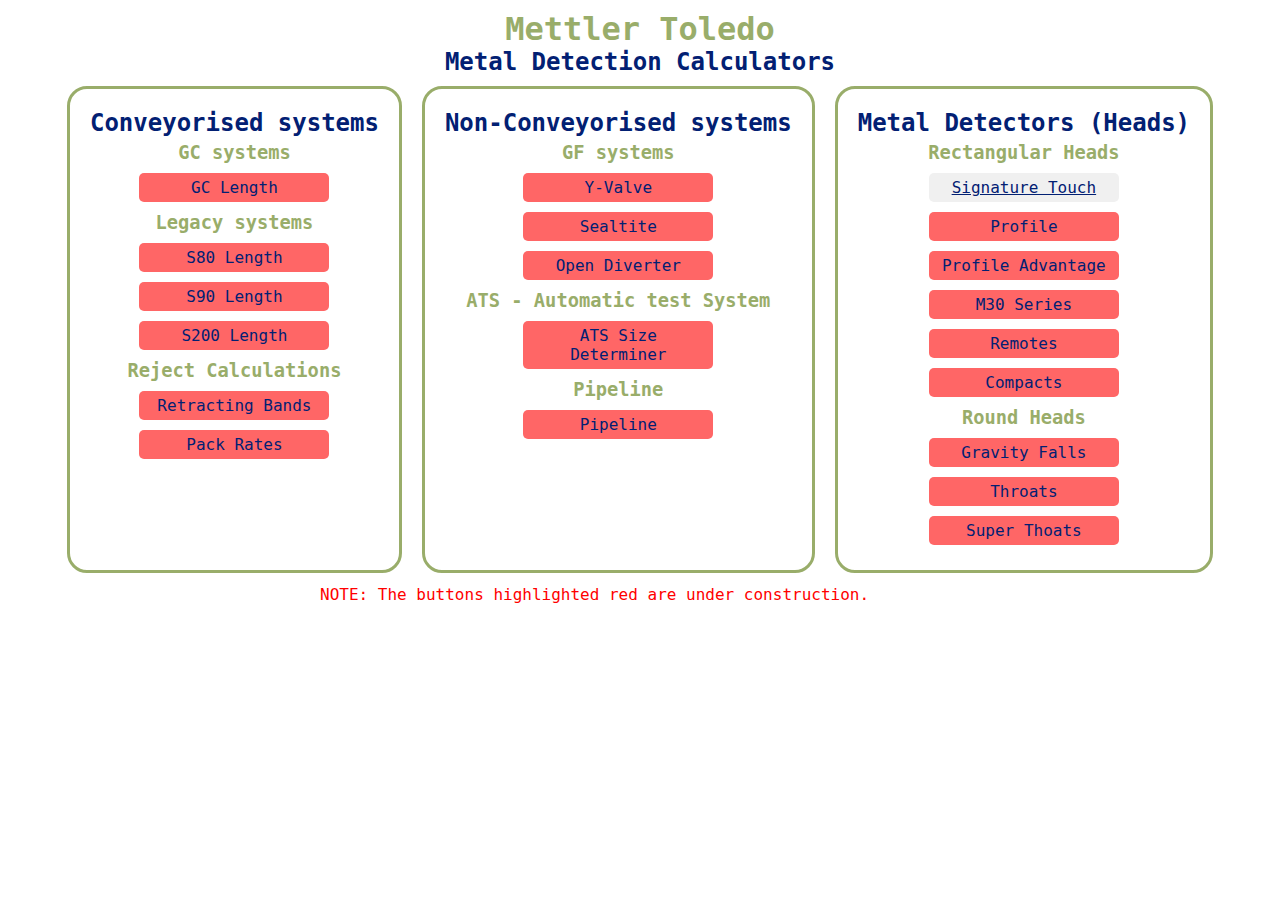
==== homepage/index.html @ 714a41f9 "Restructured and renamed filed" ====
<!DOCTYPE html>
<html lang="en">
  <head>
    <meta charset="UTF-8" />
    <meta http-equiv="X-UA-Compatible" content="IE=edge" />
    <meta name="viewport" content="width=device-width, initial-scale=1.0" />
    <title>MT Safeline Calculator</title>
    <link rel="stylesheet" href="/masterStyles.css" />
    <link rel="stylesheet" href="/homepage/indexStyles.css" />
  </head>
  <body>
    <div class="container1">
      <h1>Mettler Toledo</h1>
      <h2>Metal Detection Calculators</h2>
      <div class="container2">
        <div class="container3 homepageContainer">
          <h2>Conveyorised systems</h2>
          <h3>GC systems</h3>
          <button class="linkBtn">GC Length</button>
          <h3>Legacy systems</h3>
          <button class="linkBtn">S80 Length</button>
          <button class="linkBtn">S90 Length</button>
          <button class="linkBtn">S200 Length</button>
          <h3>Reject Calculations</h3>
          <button class="linkBtn">Retracting Bands</button>
          <button class="linkBtn">Pack Rates</button>
        </div>
        <div class="container3 homepageContainer">
          <h2>Non-Conveyorised systems</h2>
          <h3>GF systems</h3>
          <button class="linkBtn">Y-Valve</button>
          <button class="linkBtn">Sealtite</button>
          <button class="linkBtn">Open Diverter</button>
          <h3>ATS - Automatic test System</h3>
          <button class="linkBtn">ATS Size Determiner</button>
          <h3>Pipeline</h3>
          <button class="linkBtn">Pipeline</button>
        </div>
        <div class="container3 homepageContainer">
          <h2>Metal Detectors (Heads)</h2>
          <h3>Rectangular Heads</h3>
          <!-- <link class="linkBtn" data-url="/detectorSignatureTouch/signatureTouch.html">Signature Touch</link> -->
          <a class="linkBtn" href="/detectorSignatureTouch/signatureTouch.html">Signature Touch</a>
          <button class="linkBtn" data-url="profile.html">Profile</button>
          <button class="linkBtn">Profile Advantage</button>
          <button class="linkBtn">M30 Series</button>
          <button class="linkBtn">Remotes</button>
          <button class="linkBtn">Compacts</button>
          <h3>Round Heads</h3>
          <button class="linkBtn">Gravity Falls</button>
          <button class="linkBtn">Throats</button>
          <button class="linkBtn">Super Thoats</button>
        </div>
      </div>
    </div>
    <p class="note">
      NOTE: The buttons highlighted red are under construction.
    </p>
    <script src="index.js"></script>
  </body>
</html>
---- masterStyles.css ----
/*--------------------------------------------- Global Styles --------------------------------------------- */

* {
  margin: 0px;
  box-sizing: border-box;
  font-family: monospace, sans-serif;
  color: black;

  outline-color: red;
  outline-width: 1px;
}



/*--------------------------------------------- Main Container Styles --------------------------------------------- */

.container1 {
  text-align: center;
  margin-top: 10px;
}

.container2 {
  display: flex;
  justify-content: center;
}

.container3 {
  border: 3px solid #99ad6a;
  border-radius: 20px;
  padding: 20px;
}

.container3LHS {
  padding: 20px;
  margin-top: 20px;
  margin-bottom: 20px;
  display: flex;
  justify-content: center;
}

.container3RHS {
  border: 3px solid #99ad6a;
  border-radius: 20px;
  margin: 40px;
  position: relative;
  display: flex;
  align-items: center;
  justify-content: center;
}

.container4RHS {
  position: relative;
}

h1 {
  color: #99ad6a;
}

h2 {
  color: #022073;
}

h3 {
  margin-top: 5px;
  margin-bottom: 5px;
  color: #99ad6a;
}

button {
  margin-top: 5px;
  margin-bottom: 5px;
  border: none;
  border-radius: 5px;
  color: #022073;
  background-color: #f0f0f0;
  padding: 5px 10px;
  font-size: 16px;
  transition: background-color 0.8s ease;
  width: 190px;
}

a {
  margin-top: 5px;
  margin-bottom: 5px;
  border: red;
  border-radius: 5px;
  color: #022073;
  background-color: #f0f0f0;
  padding: 5px 10px;
  font-size: 16px;
  transition: background-color 0.8s ease;
  width: 190px;
}

img {
  border-radius: 20px;
}

button:hover {
  cursor: pointer;
  background-color: #d9d9d9;
}

form {
  display: flex;
  flex-direction: column;
  justify-content: space-between;
  width: 370px;
  border: 3px solid #99ad6a;
  border-radius: 20px;
  padding: 10px;
}

.formDiv {
  display: flex;
  justify-content: space-between;
  align-items: center;
}


#detector_Weight {
  border-radius: 5px;
  color: #022073;
  width: 150px;
  margin-top: 10px;
}

option {
  width: 300px;
}
select {
  margin-top: 10px;
  width: 160px;
}

label {
  margin-top: 10px;
}

input {
  margin-top: 10px;
  width: 160px;
  margin-left: auto;
  text-align: center;
}

.drawingRequestForm {
  background-color: white;
  border: 3px solid #022073;
  position: absolute;
  top: 50%;
  left: 50%;
  transform: translate(-50%, -50%);
  padding: 20px;
  z-index: 1;
  display: none;
}

.sendDrawingRequestBtn {
  margin-top: 10px;
}

#DetectorInfoContainer {
  display: flex;
  flex-direction: column;
  align-items: flex-start;
}

#outputDetectorInfo {
  margin-top: 10px;
  margin-bottom: 10px;
  width: 344px;
  height: 115px;
  background-color: #f0f0f0;
  color: #022073;
  font-size: 11px;
  text-align: left;
}

.drawingRequestForm {
  background-color: white;
  border: 3px solid #022073;
  position: absolute;
  top: 50%;
  left: 50%;
  transform: translate(-50%, -50%);
  padding: 20px;
  z-index: 1;
  display: none;
}

.sendDrawingRequestBtn {
  margin-top: 10px;
}

.buttons{
  margin-top: 10px;
}
---- homepage/indexStyles.css ----
.homepageContainer {
  display: flex;
  flex-direction: column;
  align-items: center;
  margin: 10px;
}

.note {
  color: red;
  position: absolute;
  top: 65%;
  left: 25%;
}

@media screen and (max-width: 1085px) {
  .container2 {
    flex-direction: column;
  }
}
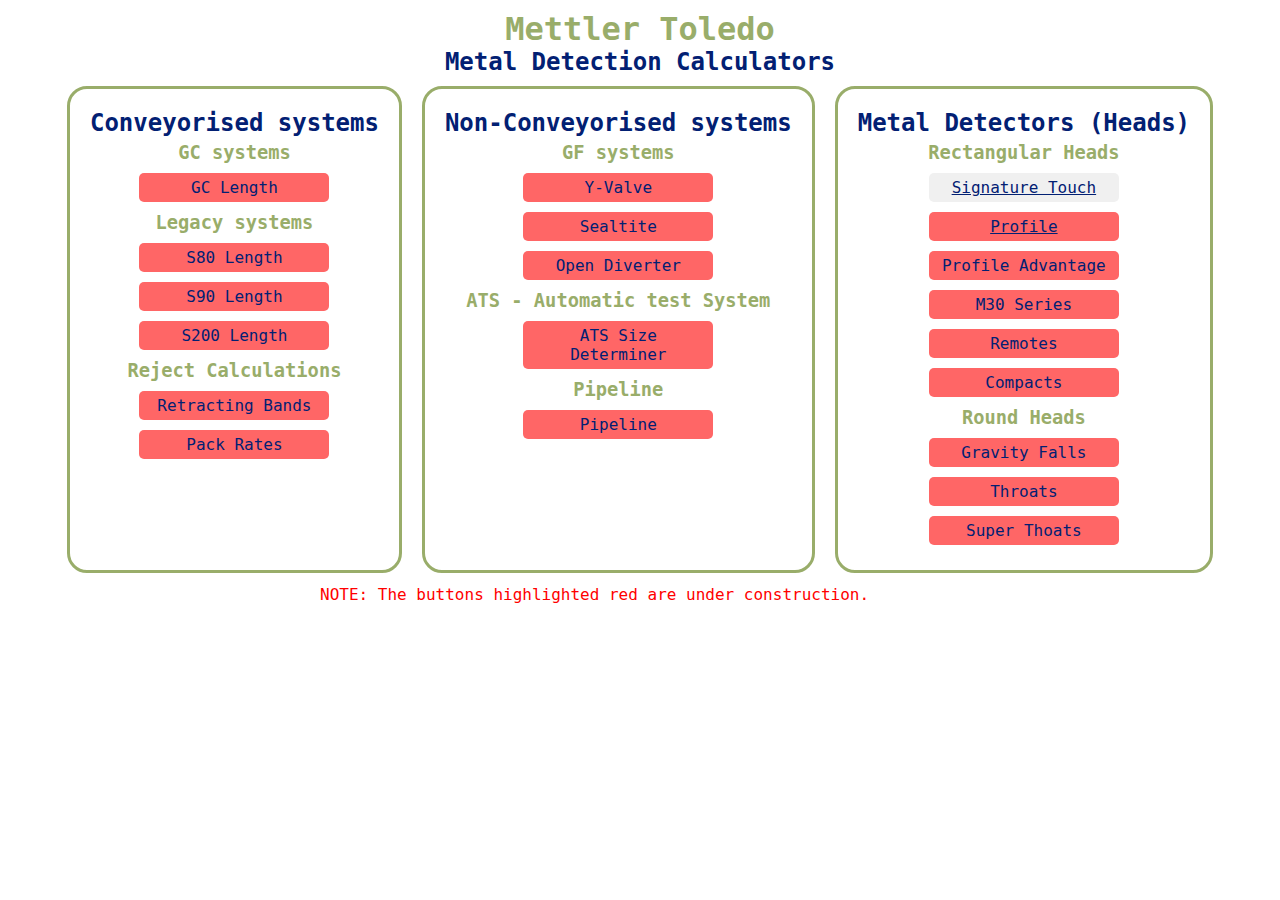
==== commit ac7f7843: "Wrote profile detector info function" ====
--- a/homepage/index.html
+++ b/homepage/index.html
@@ -16,40 +16,39 @@
         <div class="container3 homepageContainer">
           <h2>Conveyorised systems</h2>
           <h3>GC systems</h3>
-          <button class="linkBtn">GC Length</button>
+          <a class="linkBtn">GC Length</a>
           <h3>Legacy systems</h3>
-          <button class="linkBtn">S80 Length</button>
-          <button class="linkBtn">S90 Length</button>
-          <button class="linkBtn">S200 Length</button>
+          <a class="linkBtn">S80 Length</a>
+          <a class="linkBtn">S90 Length</a>
+          <a class="linkBtn">S200 Length</a>
           <h3>Reject Calculations</h3>
-          <button class="linkBtn">Retracting Bands</button>
-          <button class="linkBtn">Pack Rates</button>
+          <a class="linkBtn">Retracting Bands</a>
+          <a class="linkBtn">Pack Rates</a>
         </div>
         <div class="container3 homepageContainer">
           <h2>Non-Conveyorised systems</h2>
           <h3>GF systems</h3>
-          <button class="linkBtn">Y-Valve</button>
-          <button class="linkBtn">Sealtite</button>
-          <button class="linkBtn">Open Diverter</button>
+          <a class="linkBtn">Y-Valve</a>
+          <a class="linkBtn">Sealtite</a>
+          <a class="linkBtn">Open Diverter</a>
           <h3>ATS - Automatic test System</h3>
-          <button class="linkBtn">ATS Size Determiner</button>
+          <a class="linkBtn">ATS Size Determiner</a>
           <h3>Pipeline</h3>
-          <button class="linkBtn">Pipeline</button>
+          <a class="linkBtn">Pipeline</a>
         </div>
         <div class="container3 homepageContainer">
           <h2>Metal Detectors (Heads)</h2>
           <h3>Rectangular Heads</h3>
-          <!-- <link class="linkBtn" data-url="/detectorSignatureTouch/signatureTouch.html">Signature Touch</link> -->
           <a class="linkBtn" href="/detectorSignatureTouch/signatureTouch.html">Signature Touch</a>
-          <button class="linkBtn" data-url="profile.html">Profile</button>
-          <button class="linkBtn">Profile Advantage</button>
-          <button class="linkBtn">M30 Series</button>
-          <button class="linkBtn">Remotes</button>
-          <button class="linkBtn">Compacts</button>
+          <a class="linkBtn" href="/detectorProfile/profile.html">Profile</a>
+          <a class="linkBtn">Profile Advantage</a>
+          <a class="linkBtn">M30 Series</a>
+          <a class="linkBtn">Remotes</a>
+          <a class="linkBtn">Compacts</a>
           <h3>Round Heads</h3>
-          <button class="linkBtn">Gravity Falls</button>
-          <button class="linkBtn">Throats</button>
-          <button class="linkBtn">Super Thoats</button>
+          <a class="linkBtn">Gravity Falls</a>
+          <a class="linkBtn">Throats</a>
+          <a class="linkBtn">Super Thoats</a>
         </div>
       </div>
     </div>
--- a/masterStyles.css
+++ b/masterStyles.css
@@ -194,5 +194,16 @@
 }
 
 .buttons{
-  margin-top: 10px;
-}
+  display: flex;
+  flex-direction: column;
+  justify-content: center;
+  align-items: center;
+  margin-top: 10px;
+}
+
+.buttons2{
+display: flex;
+flex-direction: column;
+justify-content: center;
+align-items: center;
+}
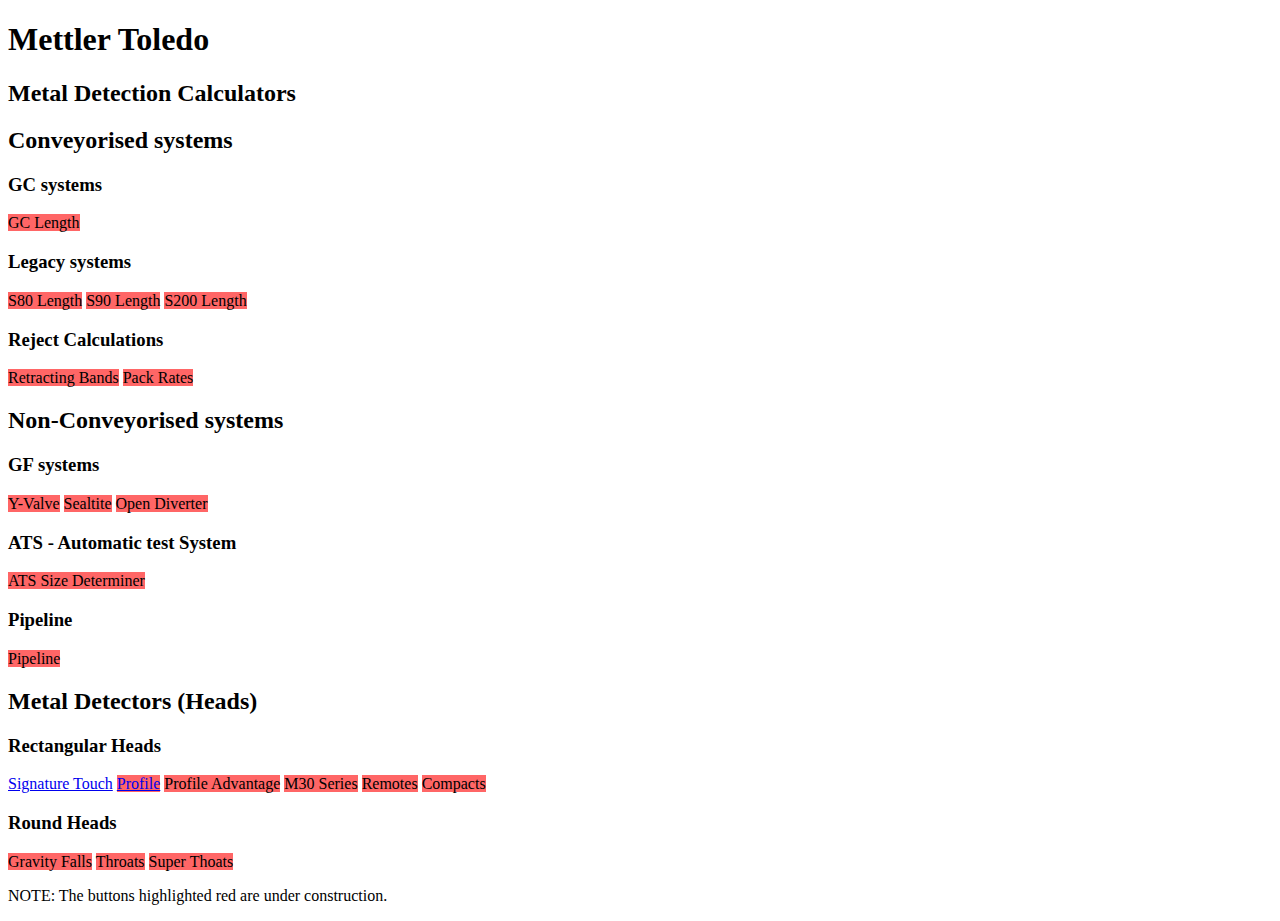
==== commit ce260b13: "test" ====
--- a/homepage/index.html
+++ b/homepage/index.html
@@ -5,8 +5,8 @@
     <meta http-equiv="X-UA-Compatible" content="IE=edge" />
     <meta name="viewport" content="width=device-width, initial-scale=1.0" />
     <title>MT Safeline Calculator</title>
-    <link rel="stylesheet" href="/masterStyles.css" />
-    <link rel="stylesheet" href="/homepage/indexStyles.css" />
+    <link rel="stylesheet" href="masterStyles.css" />
+    <link rel="stylesheet" href="homepage/indexStyles.css" />
   </head>
   <body>
     <div class="container1">
@@ -39,8 +39,8 @@
         <div class="container3 homepageContainer">
           <h2>Metal Detectors (Heads)</h2>
           <h3>Rectangular Heads</h3>
-          <a class="linkBtn" href="/detectorSignatureTouch/signatureTouch.html">Signature Touch</a>
-          <a class="linkBtn" href="/detectorProfile/profile.html">Profile</a>
+          <a class="linkBtn" href="detectorSignatureTouch/signatureTouch.html">Signature Touch</a>
+          <a class="linkBtn" href="detectorProfile/profile.html">Profile</a>
           <a class="linkBtn">Profile Advantage</a>
           <a class="linkBtn">M30 Series</a>
           <a class="linkBtn">Remotes</a>
@@ -55,6 +55,6 @@
     <p class="note">
       NOTE: The buttons highlighted red are under construction.
     </p>
-    <script src="index.js"></script>
+    <script src="/homepage/index.js"></script>
   </body>
 </html>
